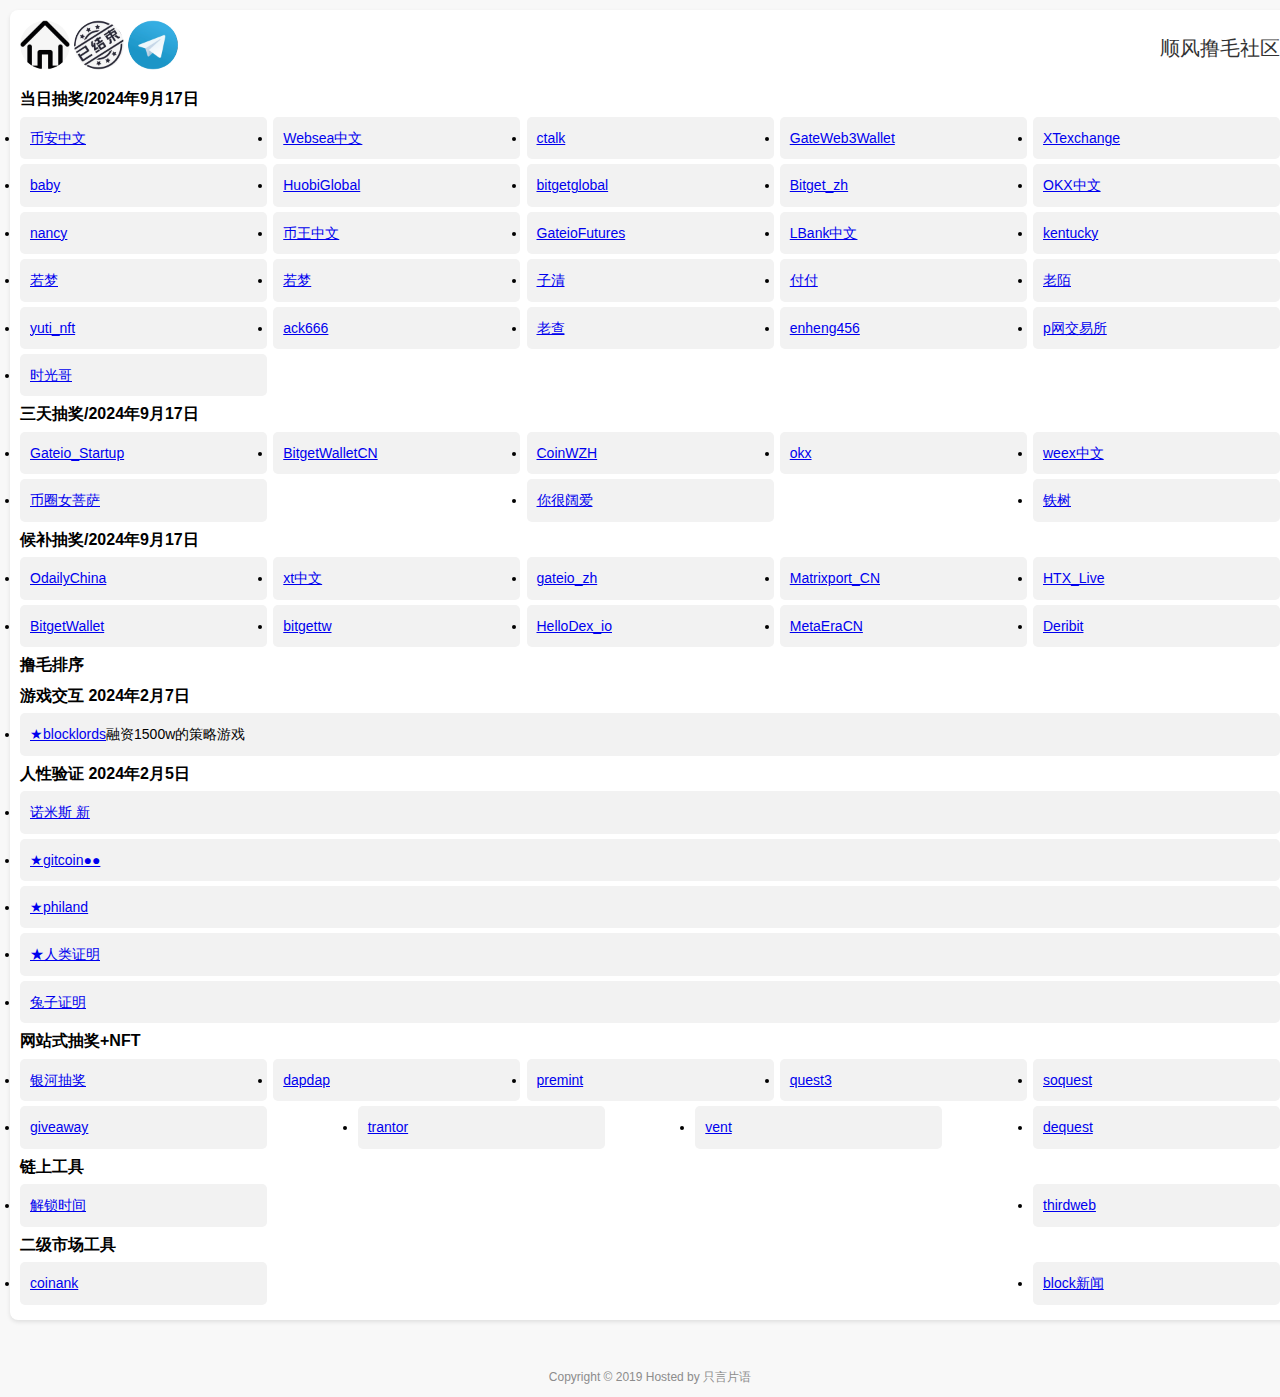
==== index.html @ 0ded3afd "Update index.html" ====
<!DOCTYPE html>
<html lang="en">
<head>
<meta charset="UTF-8">
<title>开源web3导航 - 顺风撸毛社区</title>
<meta name="keywords" content="只言片语导航,不懂就搜,实用网址,主页导航,简单网址导航">
<meta name="description" content="只言片语，可寻万物！">
<link rel="shortcut icon" href="static/img/favicon.ico">
<link href="static/css/style.css" rel="stylesheet">
<!-- 百度统计代码 -->
<script async src="https://hm.baidu.com/hm.js?786a6208323fbecfb41d71bfda8daca6"></script>
</head>
<body>

<div class="inner-center main">
  <div class="content-inside">
    <!-- slogan start -->
    <div class="logo-box">
      <div class="logo-left">
        <p><a href="https://lu.haqxs.com/" target="_blank"><img src="./static/css/img/new.png" alt="" ></a>
        <a href="https://lu.haqxs.com/over.html" target="_blank"><img src="./static/css/img/new1.png" alt="" ></a>
         <a href="https://t.me/mayajsb" target="_blank"><img src="./static/css/img/new2.png" alt="" ></a></p>
      </div>
      <div class="logo-right">
        <span>顺风撸毛社区</span>
      </div>
    </div>
    <!-- slogan end -->

    <!-- 导航地址 start -->
    <div class="nav-content">

         <div class="jj-list">
        <div class="jj-list-tit">当日抽奖/2024年9月17日</div>
        <ul class="jj-list-con">
          <li><a href="https://x.com/binancezh"  target="_blank">币安中文</a></li>
          <li><a href="https://x.com/Websea_CN"  target="_blank">Websea中文</a></li>
          <li><a href="https://x.com/talk99"  target="_blank">ctalk</a></li>
          <li><a href="https://x.com/GateWeb3Wallet"  target="_blank">GateWeb3Wallet</a></li>  
          <li><a href="https://x.com/XTexchange"  target="_blank">XTexchange</a></li>        
          <li><a href="https://x.com/liuxiaoling933"  target="_blank">baby</a></li>     
          <li><a href="https://x.com/HuobiGlobal"  target="_blank">HuobiGlobal</a></li>   
          <li><a href="https://x.com/bitgetglobal"  target="_blank">bitgetglobal</a></li>          
          <li><a href="https://x.com/Bitget_zh"  target="_blank">Bitget_zh</a></li>
          <li><a href="https://x.com/okxchinese"  target="_blank">OKX中文</a></li>
          <li><a href="https://x.com/nancy_c813"  target="_blank">nancy</a></li>
          <li><a href="https://x.com/BiKing_CN"  target="_blank">币王中文</a></li>
          <li><a href="https://x.com/GateioFutures"  target="_blank">GateioFutures</a></li>
          <li><a href="https://x.com/LBankchinese"  target="_blank">LBank中文</a></li>
          <li><a href="https://x.com/kentucky_13aron"  target="_blank">kentucky</a></li>
          <li><a href="https://x.com/guilang8"  target="_blank">若梦</a></li>
          <li><a href="https://x.com/gn_zebraleyuan"  target="_blank">若梦</a></li>
          <li><a href="https://x.com/qklxsqf"  target="_blank">子清</a></li>
          <li><a href="https://x.com/freeze9898"  target="_blank">付付</a></li>
          <li><a href="https://x.com/Blockchainrese6"  target="_blank">老陌</a></li>
          <li><a href="https://x.com/yuti_nft"  target="_blank">yuti_nft</a></li>
          <li><a href="https://x.com/ack666"  target="_blank">ack666</a></li>
          <li><a href="https://x.com/charles48011843"  target="_blank">老查</a></li>
          <li><a href="https://x.com/enheng456"  target="_blank">enheng456</a></li>
          <li><a href="https://x.com/pionex_zh"  target="_blank">p网交易所</a></li>
          <li><a href="https://x.com/ShiGuangYuYanJi"  target="_blank">时光哥</a></li>
          
          

        </ul>
      </div>
      
        <div class="jj-list">
        <div class="jj-list-tit">三天抽奖/2024年9月17日</div>
        <ul class="jj-list-con">
    <li><a href="https://x.com/Gateio_Startup"  target="_blank">Gateio_Startup</a></li>       
    <li><a href="https://x.com/BitgetWalletCN"  target="_blank">BitgetWalletCN</a></li>
    <li><a href="https://x.com/CoinWZH"  target="_blank">CoinWZH</a></li>  
    <li><a href="https://x.com/okx"  target="_blank">okx</a></li>  
    <li><a href="https://x.com/weexglobal_ch"  target="_blank">weex中文</a></li>
          <li><a href="https://x.com/xincctnnq"  target="_blank">币圈女菩萨</a></li>
          <li><a href="https://x.com/nihenkuoai"  target="_blank">你很阔爱</a></li>
          <li><a href="https://x.com/Yi_chen789"  target="_blank">铁树</a></li>
        </ul>

          </div>
        
    
      <div class="jj-list">
        <div class="jj-list-tit">候补抽奖/2024年9月17日</div>
        <ul class="jj-list-con">
 <li><a href="https://x.com/OdailyChina"  target="_blank">OdailyChina</a></li>
 <li><a href="https://x.com/XTExchangecn"  target="_blank">xt中文</a></li>  
 <li><a href="https://x.com/gateio_zh"  target="_blank">gateio_zh</a></li>        
 <li><a href="https://x.com/Matrixport_CN"  target="_blank">Matrixport_CN</a></li>        
 <li><a href="https://x.com/HTX_Live"  target="_blank">HTX_Live</a></li>         
 <li><a href="https://x.com/BitgetWallet"  target="_blank">BitgetWallet</a></li>
 <li><a href="https://x.com/bitgettw"  target="_blank">bitgettw</a></li>
 <li><a href="https://x.com/HelloDex_io"  target="_blank">HelloDex_io</a></li>
 <li><a href="https://x.com/MetaEraCN"  target="_blank">MetaEraCN</a></li>
  <li><a href="https://x.com/DeribitCN/status/1833534916103180587"  target="_blank">Deribit</a></li>
          
        </ul>
        
      </div>

        <div class="jj-list" display:inline>
        <div class="jj-list-tit">撸毛排序</div>
        <ul class="jj-list1-con">
         


                  

          
      
        </ul>
        
      </div>

        

      



      <div class="jj-list">
        <div class="jj-list-tit">游戏交互 2024年2月7日</div>
        <ul class="jj-list1-con">

           <li><a href="https://twitter.com/blocklords"  target="_blank">★blocklords</a>融资1500w的策略游戏</li>
          
        </ul>
      </div>
      

      
      <div class="jj-list">
        <div class="jj-list-tit">人性验证 2024年2月5日</div>
        <ul class="jj-list1-con">
          
          <li><a href="https://x.com/0xNomis/status/1719148239554048313?s=20" target="_blank">诺米斯 新</a></li>
          <li><a href="https://passport.gitcoin.co/"  target="_blank">★gitcoin●●</a></li>
          <li><a href="https://quest.philand.xyz/"  target="_blank">★philand</a></li>
          <li><a href="https://www.idena.io/zh"  target="_blank">★人类证明</a></li>
          <li><a href="https://x.com/KaratDAO/status/1674581586829021184?s=20" target="_blank">兔子证明</a></li>
        </ul>
      </div>





      <div class="jj-list">
        <div class="jj-list-tit">网站式抽奖+NFT</div>
        <ul class="jj-list-con">
          <li><a href="https://galxe.com/"  target="_blank">银河抽奖</a></li>
          <li><a href="https://dapdap.io/"  target="_blank">dapdap</a></li>
          <li><a href="https://www.premint.xyz/"  target="_blank">premint</a></li>
          <li><a href="https://app.questn.com/"  target="_blank">quest3</a></li>
          <li><a href="https://soquest.xyz/"  target="_blank">soquest</a></li>
          <li><a href="https://giveaway.com/"  target="_blank">giveaway</a></li>
          <li><a href="https://trantor.xyz/"  target="_blank">trantor</a></li>
          <li><a href="https://launchpad.vent.finance/dashboard"  target="_blank">vent</a></li>  
          <li><a href="https://beta.dequest.io/"  target="_blank">dequest</a></li>
        </ul>
      </div>
      
      <div class="jj-list">
        <div class="jj-list-tit">链上工具</div>
        <ul class="jj-list-con">
          <li><a href="https://token.unlocks.app/"  target="_blank">解锁时间</a></li>
          <li><a href="https://thirdweb.com/"  target="_blank">thirdweb</a></li>


        
        </ul>
      </div>


      
      <div class="jj-list">
        <div class="jj-list-tit">二级市场工具</div>
        <ul class="jj-list-con">
          
          <li><a href="https://coinank.com/"  target="_blank">coinank</a></li>
          <li><a href="https://x.com/TheBlock__/status/1729507886189941204?s=20" target="_blank">block新闻</a></li>
        
        
        </ul>
      </div>
    </div>


    
      <!-- Your navigation content here -->
    </div>
    <!-- 导航地址 end -->
  </div>
</div>

<footer class="inner-center footer">
  <ul>
    <p style="margin-top:8px;"><a style="color:#8C8C8C;" target="_blank">Copyright © 2019 Hosted by 只言片语</a></p>
  </ul>
</footer>

<script src="./static/js/jquery.min.js" defer></script>
<script src="./static/js/keyword.js" defer></script>

</body>
</html>
---- static/css/style.css ----
/* Reset CSS */
body, h1, h2, h3, h4, h5, h6, p, ul, li {
  margin: 0;
  padding: 0;
}

/* Global Styles */
body {
  font-family: Arial, sans-serif;
  line-height: 1.6;
  background-color: #f8f8f8;
  font-size: 14px; /* Adjusted font size for mobile */
}

.inner-center {
  width: 100%; /* Adjusted width for mobile */
  padding: 10px;
}

.content-inside {
  background-color: #fff;
  padding: 10px;
  border-radius: 8px;
  box-shadow: 0 2px 4px rgba(0, 0, 0, 0.1);
}

.logo-box {
  display: flex;
  align-items: center;
  justify-content: space-between;
  margin-bottom: 10px; /* Adjusted margin */
}

.logo-left img {
  border-radius: 50%;
  max-width: 50px; /* Adjusted max-width for mobile */
}

.logo-right span {
  font-size: 20px; /* Adjusted font size for mobile */
  color: #333;
}

.nav-content {
  margin-top: 10px; /* Adjusted margin */
}

.jj-list-tit {
  font-size: 16px; /* Adjusted font size for mobile */
  font-weight: bold;
  margin-bottom: 5px; /* Adjusted margin */
}

.jj-list1-con li, .jj-list-con li {
  margin-bottom: 5px; /* Adjusted margin */
  padding: 10px; /* Adjusted padding */
  background-color: #f2f2f2;
  border-radius: 5px;
  box-sizing: border-box; /* Ensure padding is included in width calculation */
}

/* Style for displaying jj-list-con items side by side */
.jj-list-con {
  display: flex;
  flex-wrap: wrap;
  justify-content: space-between;
}

.jj-list-con li {
  flex-basis: calc(20% - 5px); /* Adjusted width for mobile */
  margin-bottom: 5px; /* Adjusted margin */
}

.footer {
  margin-top: 20px;
  text-align: center;
  color: #8C8C8C;
  font-size: 12px; /* Adjusted font size for mobile */
}

.footer a {
  color: #8C8C8C;
  text-decoration: none;
}
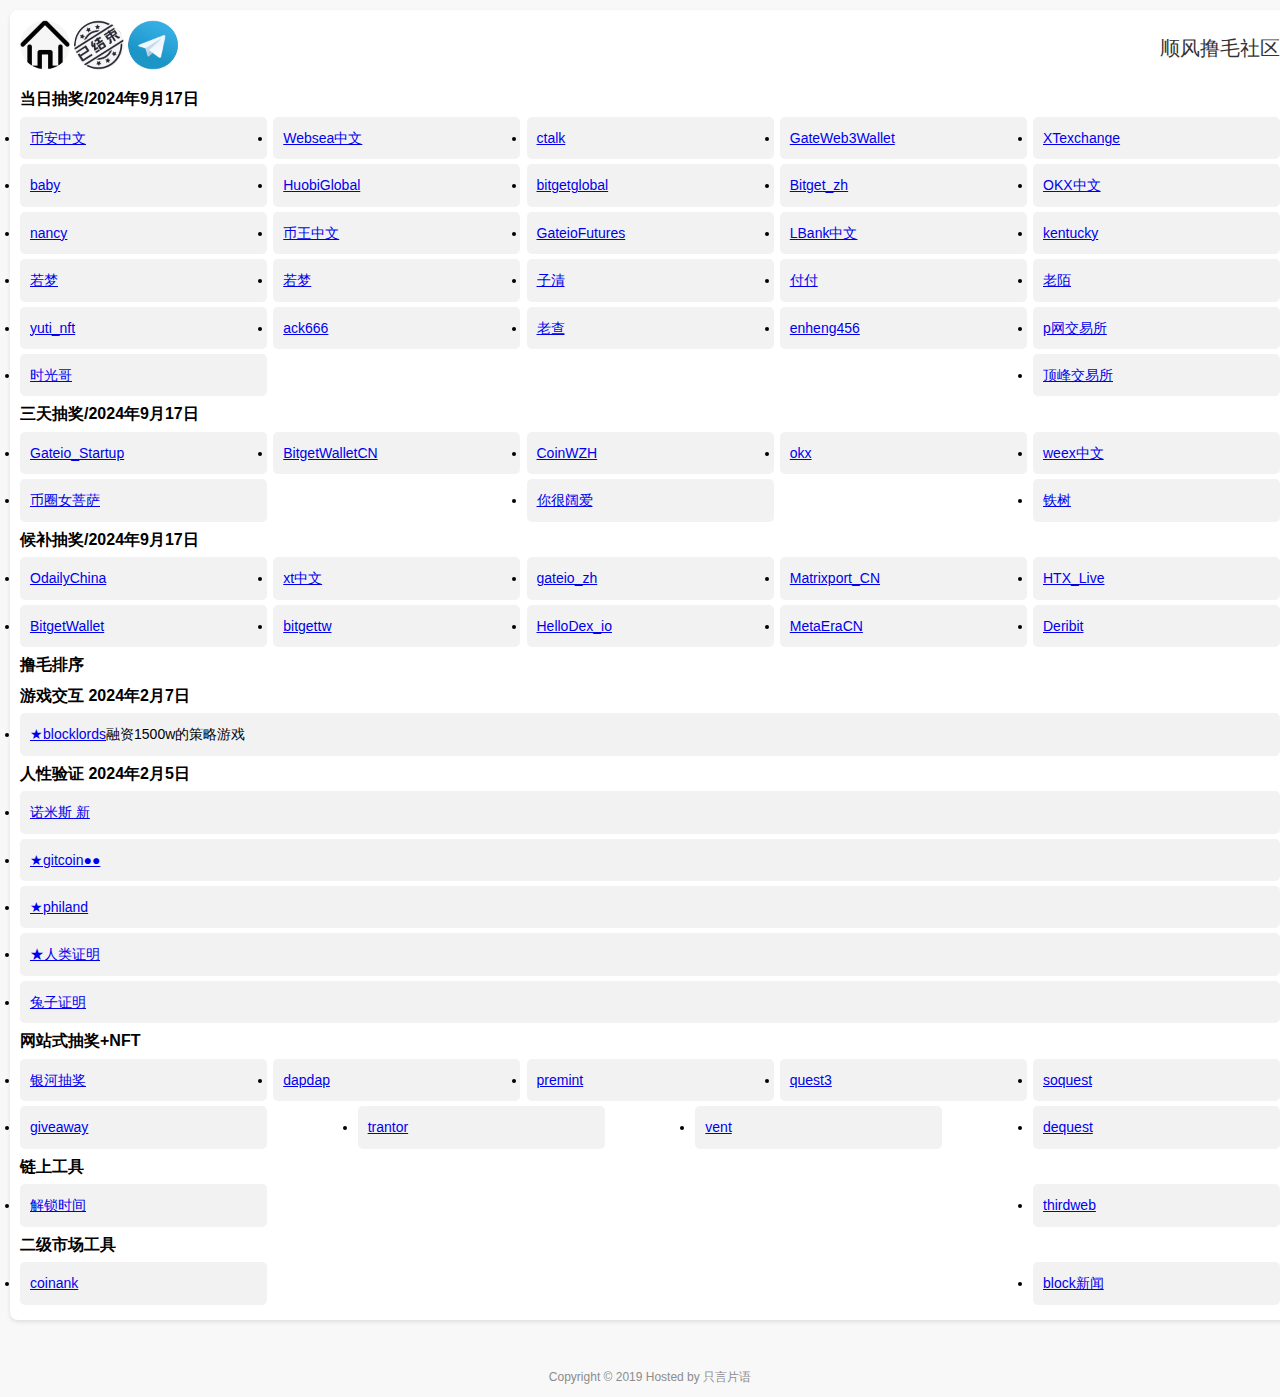
==== commit fe4cae30: "Update index.html" ====
--- a/index.html
+++ b/index.html
@@ -59,7 +59,7 @@
           <li><a href="https://x.com/enheng456"  target="_blank">enheng456</a></li>
           <li><a href="https://x.com/pionex_zh"  target="_blank">p网交易所</a></li>
           <li><a href="https://x.com/ShiGuangYuYanJi"  target="_blank">时光哥</a></li>
-          
+          <li><a href="https://x.com/AscendEX_zh"  target="_blank">顶峰交易所</a></li>
           
 
         </ul>
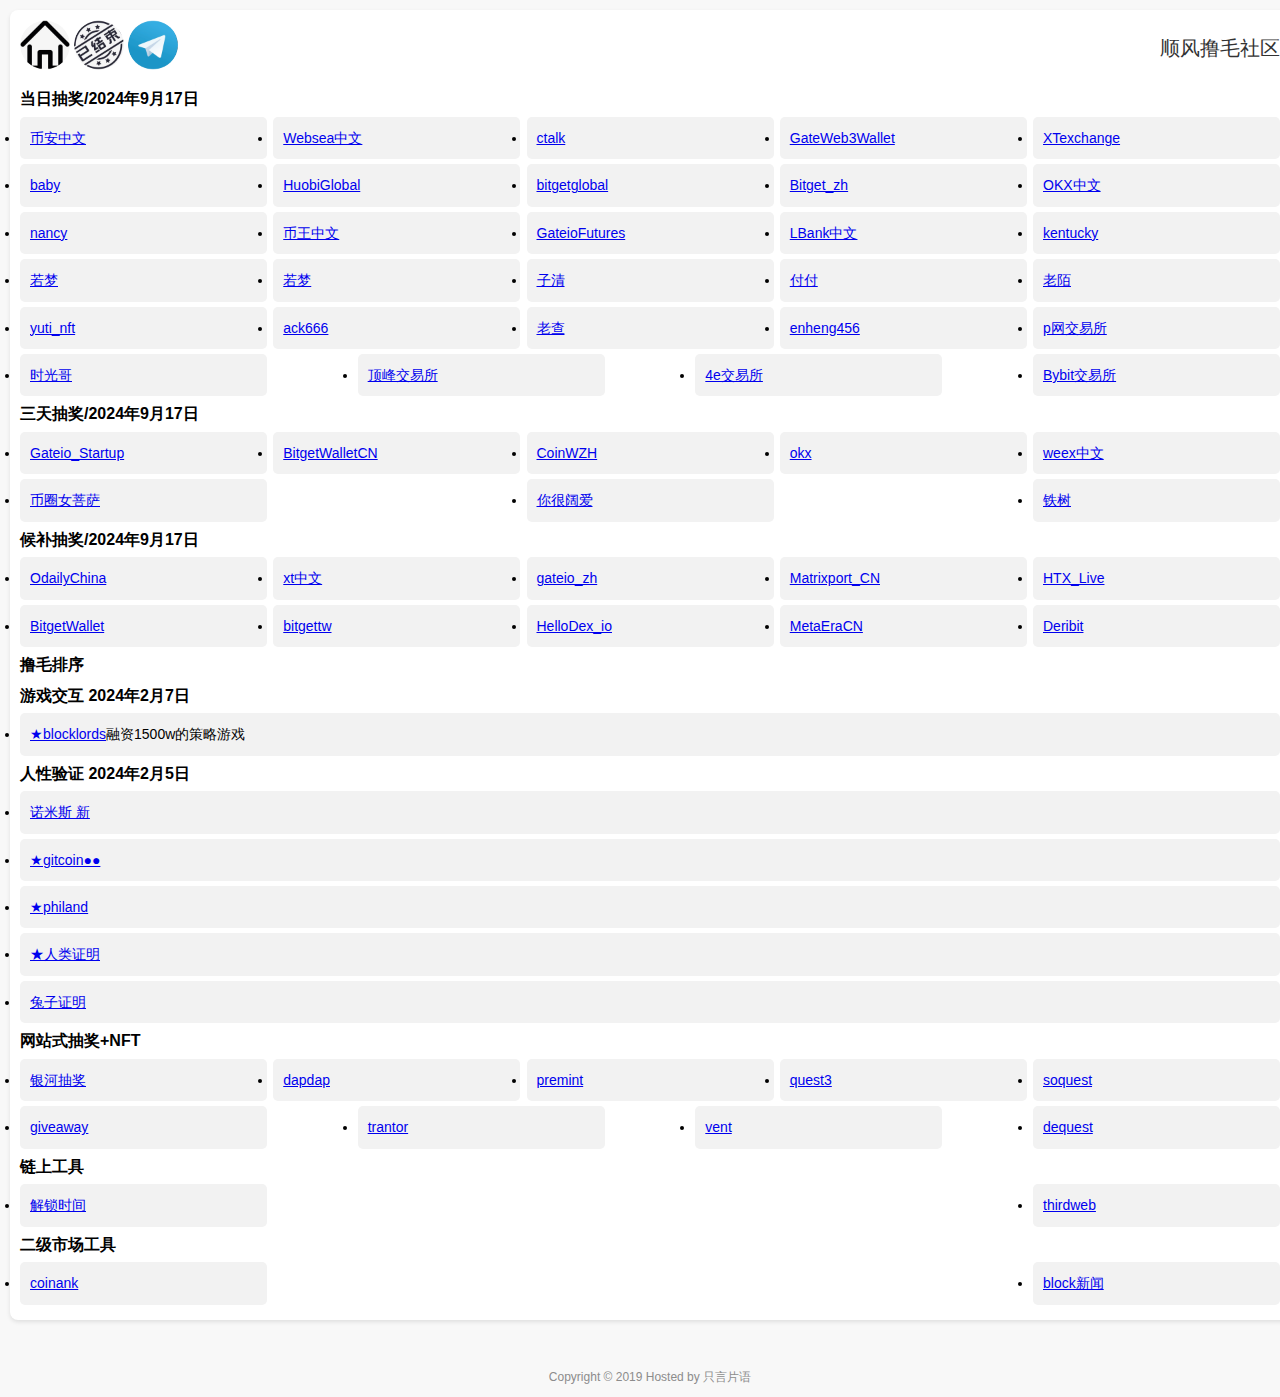
==== commit 72ae711c: "Update index.html" ====
--- a/index.html
+++ b/index.html
@@ -60,6 +60,8 @@
           <li><a href="https://x.com/pionex_zh"  target="_blank">p网交易所</a></li>
           <li><a href="https://x.com/ShiGuangYuYanJi"  target="_blank">时光哥</a></li>
           <li><a href="https://x.com/AscendEX_zh"  target="_blank">顶峰交易所</a></li>
+          <li><a href="https://x.com/CozyInCrypto"  target="_blank">4e交易所</a></li>
+          <li><a href="https://x.com/Bybit_ZH"  target="_blank">Bybit交易所</a></li>
           
 
         </ul>
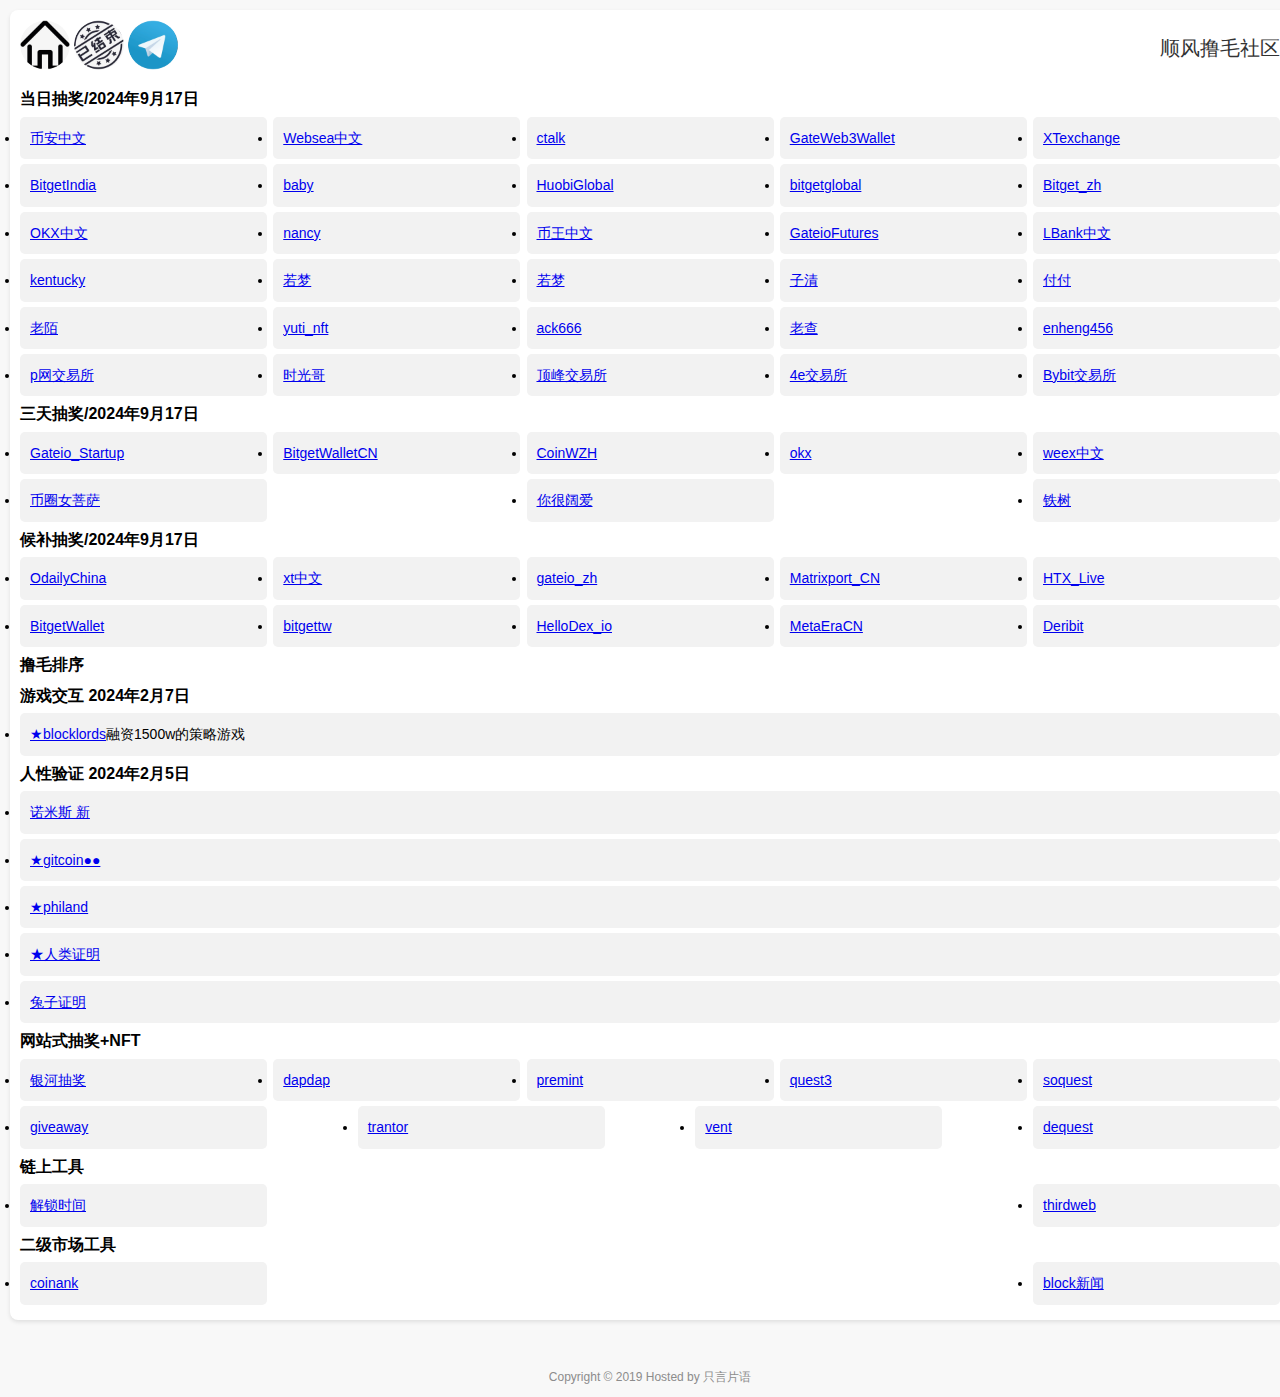
==== commit 776e6726: "Update index.html" ====
--- a/index.html
+++ b/index.html
@@ -37,7 +37,8 @@
           <li><a href="https://x.com/Websea_CN"  target="_blank">Websea中文</a></li>
           <li><a href="https://x.com/talk99"  target="_blank">ctalk</a></li>
           <li><a href="https://x.com/GateWeb3Wallet"  target="_blank">GateWeb3Wallet</a></li>  
-          <li><a href="https://x.com/XTexchange"  target="_blank">XTexchange</a></li>        
+          <li><a href="https://x.com/XTexchange"  target="_blank">XTexchange</a></li>    
+          <li><a href="https://x.com/BitgetIndia"  target="_blank">BitgetIndia</a></li>    
           <li><a href="https://x.com/liuxiaoling933"  target="_blank">baby</a></li>     
           <li><a href="https://x.com/HuobiGlobal"  target="_blank">HuobiGlobal</a></li>   
           <li><a href="https://x.com/bitgetglobal"  target="_blank">bitgetglobal</a></li>          
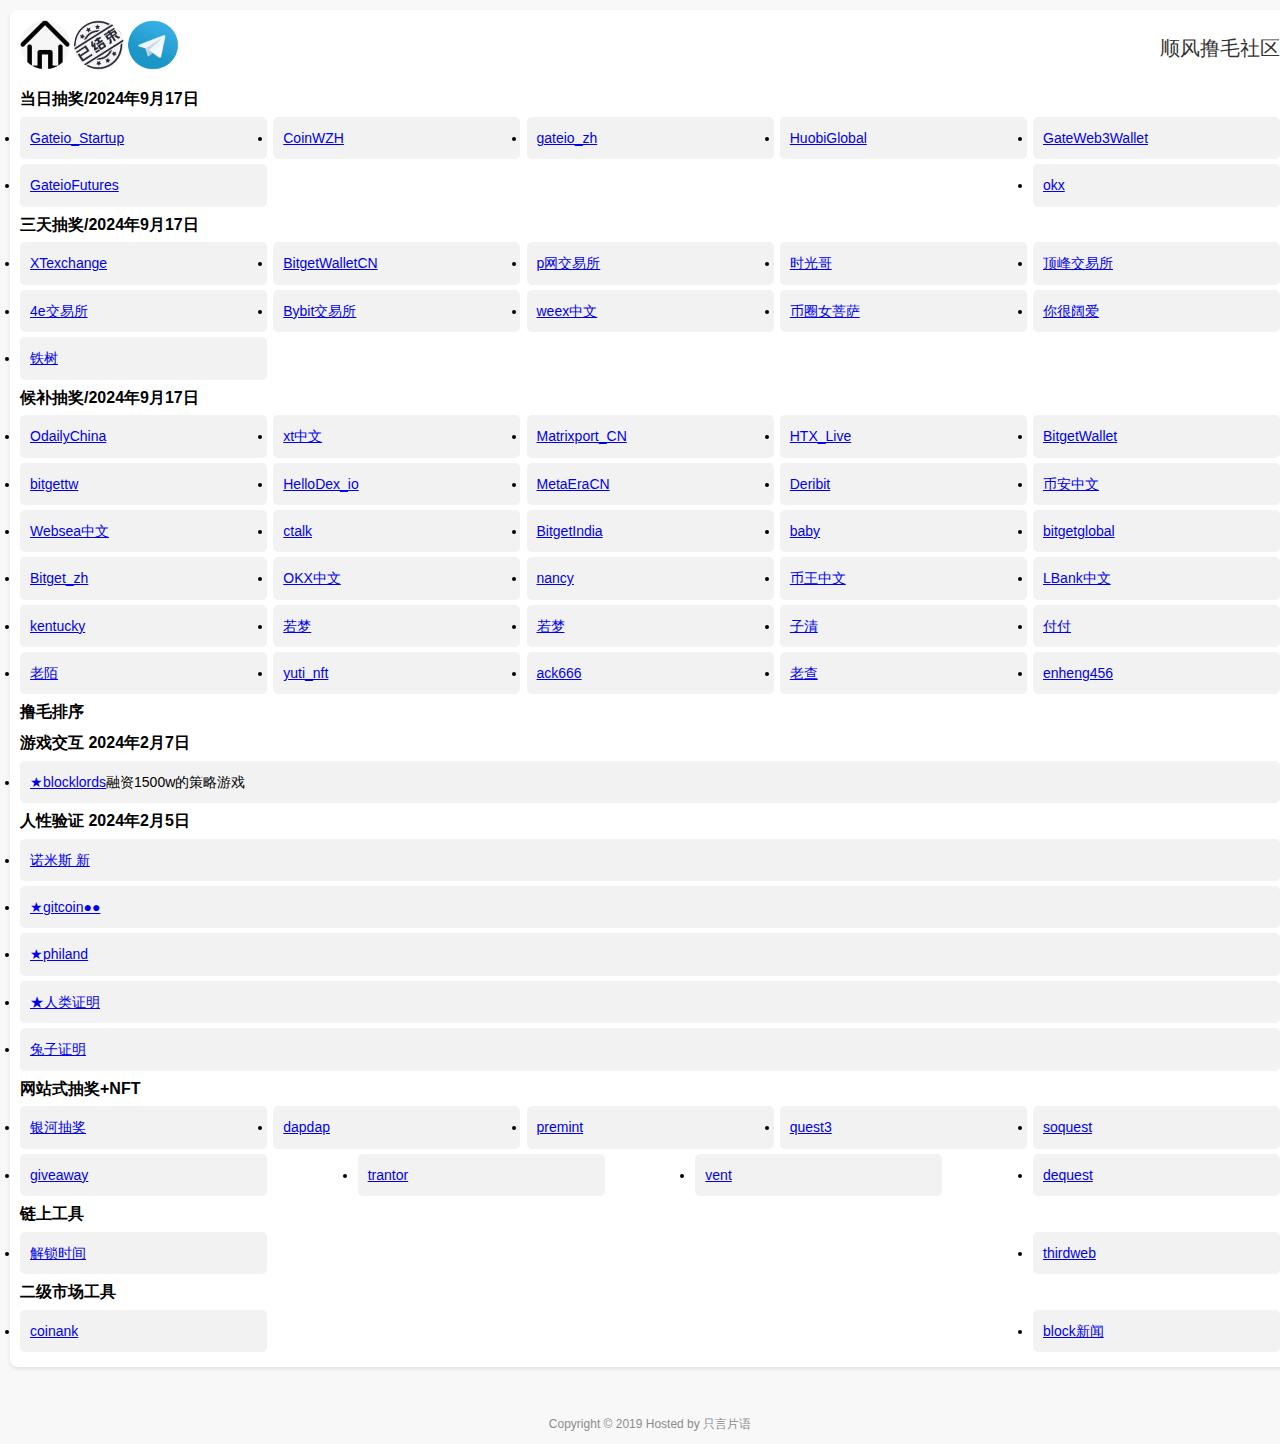
==== commit 6d8b72bf: "Update index.html" ====
--- a/index.html
+++ b/index.html
@@ -33,20 +33,64 @@
          <div class="jj-list">
         <div class="jj-list-tit">当日抽奖/2024年9月17日</div>
         <ul class="jj-list-con">
+          <li><a href="https://x.com/Gateio_Startup"  target="_blank">Gateio_Startup</a></li>  
+          <li><a href="https://x.com/CoinWZH"  target="_blank">CoinWZH</a></li>  
+         <li><a href="https://x.com/gateio_zh"  target="_blank">gateio_zh</a></li>   
+<li><a href="https://x.com/HuobiGlobal"  target="_blank">HuobiGlobal</a></li> 
+         <li><a href="https://x.com/GateWeb3Wallet"  target="_blank">GateWeb3Wallet</a></li>
+          <li><a href="https://x.com/GateioFutures"  target="_blank">GateioFutures</a></li>
+           <li><a href="https://x.com/okx"  target="_blank">okx</a></li>  
+        </ul>
+      </div>
+      
+        <div class="jj-list">
+        <div class="jj-list-tit">三天抽奖/2024年9月17日</div>
+        <ul class="jj-list-con">
+         <li><a href="https://x.com/XTexchange"  target="_blank">XTexchange</a></li>  
+          
+    <li><a href="https://x.com/BitgetWalletCN"  target="_blank">BitgetWalletCN</a></li>
+    
+             <li><a href="https://x.com/pionex_zh"  target="_blank">p网交易所</a></li>
+          <li><a href="https://x.com/ShiGuangYuYanJi"  target="_blank">时光哥</a></li>
+          <li><a href="https://x.com/AscendEX_zh"  target="_blank">顶峰交易所</a></li>
+          <li><a href="https://x.com/CozyInCrypto"  target="_blank">4e交易所</a></li>
+           <li><a href="https://x.com/Bybit_ZH"  target="_blank">Bybit交易所</a></li>
+    <li><a href="https://x.com/weexglobal_ch"  target="_blank">weex中文</a></li>
+          <li><a href="https://x.com/xincctnnq"  target="_blank">币圈女菩萨</a></li>
+          <li><a href="https://x.com/nihenkuoai"  target="_blank">你很阔爱</a></li>
+          <li><a href="https://x.com/Yi_chen789"  target="_blank">铁树</a></li>
+        </ul>
+
+          </div>
+        
+    
+      <div class="jj-list">
+        <div class="jj-list-tit">候补抽奖/2024年9月17日</div>
+        <ul class="jj-list-con">
+ <li><a href="https://x.com/OdailyChina"  target="_blank">OdailyChina</a></li>
+ <li><a href="https://x.com/XTExchangecn"  target="_blank">xt中文</a></li>  
+       
+ <li><a href="https://x.com/Matrixport_CN"  target="_blank">Matrixport_CN</a></li>        
+ <li><a href="https://x.com/HTX_Live"  target="_blank">HTX_Live</a></li>         
+ <li><a href="https://x.com/BitgetWallet"  target="_blank">BitgetWallet</a></li>
+ <li><a href="https://x.com/bitgettw"  target="_blank">bitgettw</a></li>
+ <li><a href="https://x.com/HelloDex_io"  target="_blank">HelloDex_io</a></li>
+ <li><a href="https://x.com/MetaEraCN"  target="_blank">MetaEraCN</a></li>
+  <li><a href="https://x.com/DeribitCN/status/1833534916103180587"  target="_blank">Deribit</a></li>
           <li><a href="https://x.com/binancezh"  target="_blank">币安中文</a></li>
           <li><a href="https://x.com/Websea_CN"  target="_blank">Websea中文</a></li>
           <li><a href="https://x.com/talk99"  target="_blank">ctalk</a></li>
-          <li><a href="https://x.com/GateWeb3Wallet"  target="_blank">GateWeb3Wallet</a></li>  
-          <li><a href="https://x.com/XTexchange"  target="_blank">XTexchange</a></li>    
+           
+            
           <li><a href="https://x.com/BitgetIndia"  target="_blank">BitgetIndia</a></li>    
           <li><a href="https://x.com/liuxiaoling933"  target="_blank">baby</a></li>     
-          <li><a href="https://x.com/HuobiGlobal"  target="_blank">HuobiGlobal</a></li>   
+            
           <li><a href="https://x.com/bitgetglobal"  target="_blank">bitgetglobal</a></li>          
           <li><a href="https://x.com/Bitget_zh"  target="_blank">Bitget_zh</a></li>
           <li><a href="https://x.com/okxchinese"  target="_blank">OKX中文</a></li>
           <li><a href="https://x.com/nancy_c813"  target="_blank">nancy</a></li>
           <li><a href="https://x.com/BiKing_CN"  target="_blank">币王中文</a></li>
-          <li><a href="https://x.com/GateioFutures"  target="_blank">GateioFutures</a></li>
+          
           <li><a href="https://x.com/LBankchinese"  target="_blank">LBank中文</a></li>
           <li><a href="https://x.com/kentucky_13aron"  target="_blank">kentucky</a></li>
           <li><a href="https://x.com/guilang8"  target="_blank">若梦</a></li>
@@ -58,45 +102,8 @@
           <li><a href="https://x.com/ack666"  target="_blank">ack666</a></li>
           <li><a href="https://x.com/charles48011843"  target="_blank">老查</a></li>
           <li><a href="https://x.com/enheng456"  target="_blank">enheng456</a></li>
-          <li><a href="https://x.com/pionex_zh"  target="_blank">p网交易所</a></li>
-          <li><a href="https://x.com/ShiGuangYuYanJi"  target="_blank">时光哥</a></li>
-          <li><a href="https://x.com/AscendEX_zh"  target="_blank">顶峰交易所</a></li>
-          <li><a href="https://x.com/CozyInCrypto"  target="_blank">4e交易所</a></li>
-          <li><a href="https://x.com/Bybit_ZH"  target="_blank">Bybit交易所</a></li>
-          
-
-        </ul>
-      </div>
-      
-        <div class="jj-list">
-        <div class="jj-list-tit">三天抽奖/2024年9月17日</div>
-        <ul class="jj-list-con">
-    <li><a href="https://x.com/Gateio_Startup"  target="_blank">Gateio_Startup</a></li>       
-    <li><a href="https://x.com/BitgetWalletCN"  target="_blank">BitgetWalletCN</a></li>
-    <li><a href="https://x.com/CoinWZH"  target="_blank">CoinWZH</a></li>  
-    <li><a href="https://x.com/okx"  target="_blank">okx</a></li>  
-    <li><a href="https://x.com/weexglobal_ch"  target="_blank">weex中文</a></li>
-          <li><a href="https://x.com/xincctnnq"  target="_blank">币圈女菩萨</a></li>
-          <li><a href="https://x.com/nihenkuoai"  target="_blank">你很阔爱</a></li>
-          <li><a href="https://x.com/Yi_chen789"  target="_blank">铁树</a></li>
-        </ul>
-
-          </div>
-        
-    
-      <div class="jj-list">
-        <div class="jj-list-tit">候补抽奖/2024年9月17日</div>
-        <ul class="jj-list-con">
- <li><a href="https://x.com/OdailyChina"  target="_blank">OdailyChina</a></li>
- <li><a href="https://x.com/XTExchangecn"  target="_blank">xt中文</a></li>  
- <li><a href="https://x.com/gateio_zh"  target="_blank">gateio_zh</a></li>        
- <li><a href="https://x.com/Matrixport_CN"  target="_blank">Matrixport_CN</a></li>        
- <li><a href="https://x.com/HTX_Live"  target="_blank">HTX_Live</a></li>         
- <li><a href="https://x.com/BitgetWallet"  target="_blank">BitgetWallet</a></li>
- <li><a href="https://x.com/bitgettw"  target="_blank">bitgettw</a></li>
- <li><a href="https://x.com/HelloDex_io"  target="_blank">HelloDex_io</a></li>
- <li><a href="https://x.com/MetaEraCN"  target="_blank">MetaEraCN</a></li>
-  <li><a href="https://x.com/DeribitCN/status/1833534916103180587"  target="_blank">Deribit</a></li>
+
+         
           
         </ul>
         
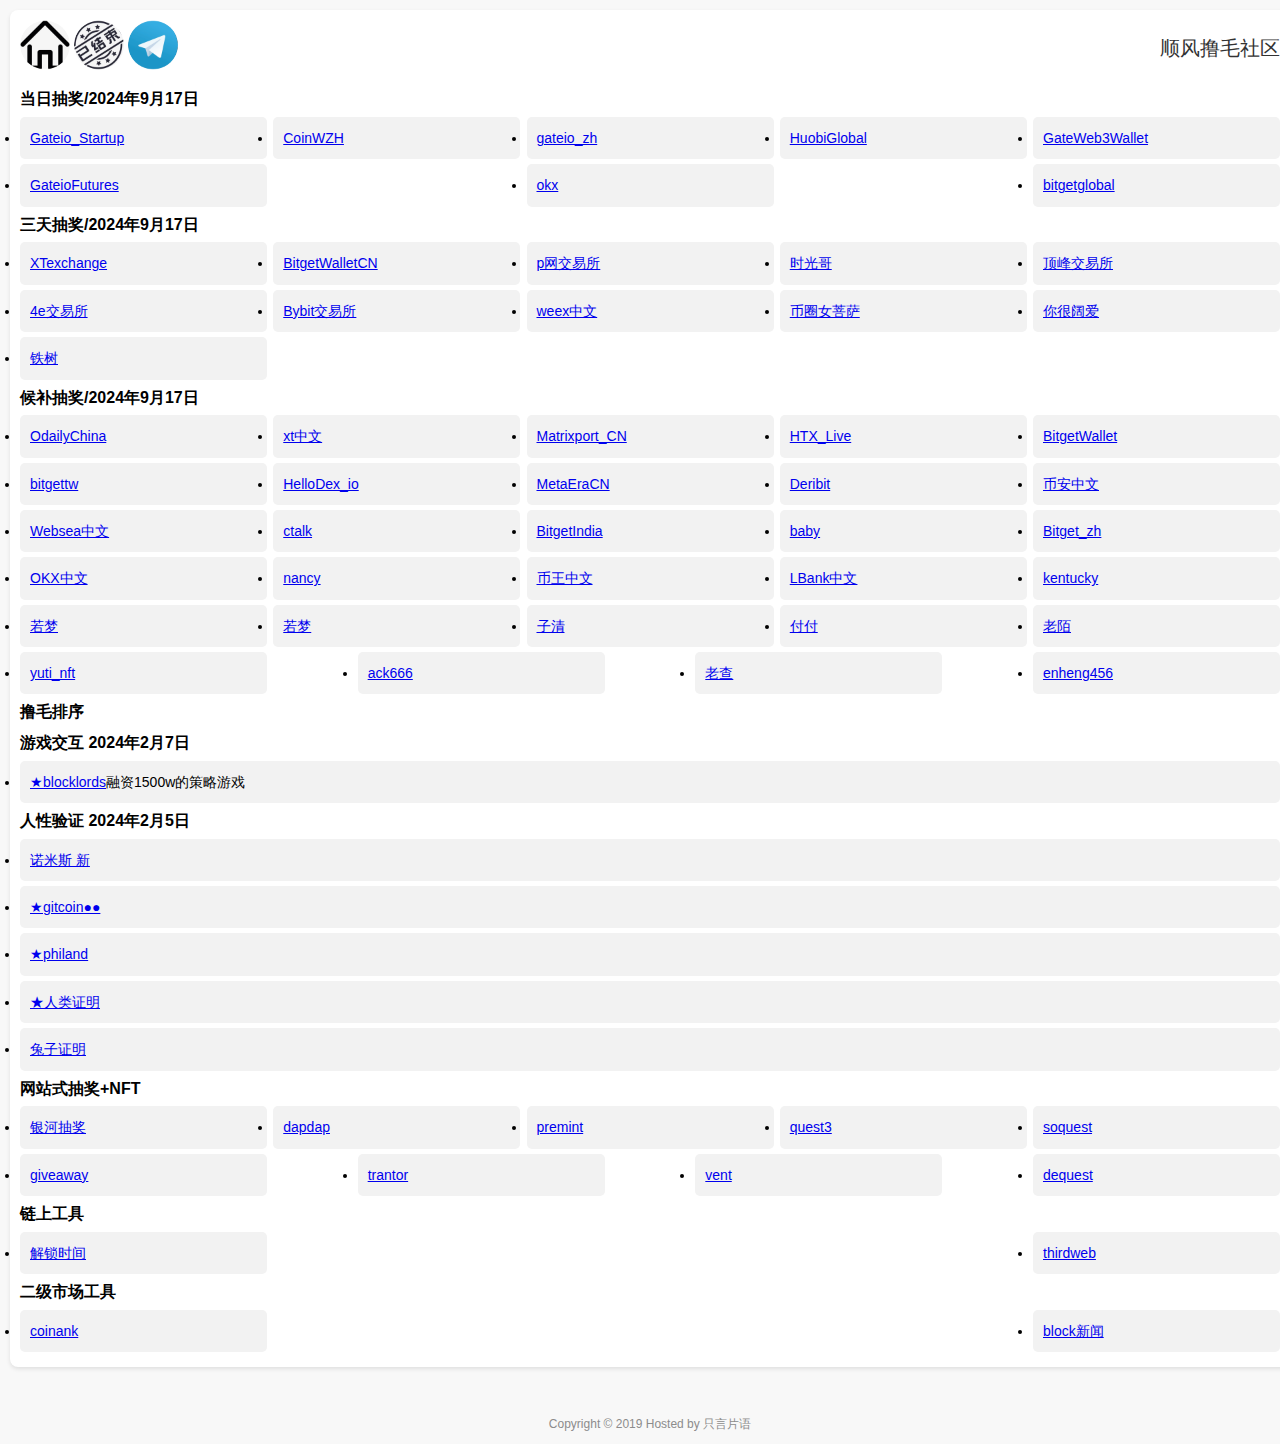
==== commit 6ffc05c9: "Update index.html" ====
--- a/index.html
+++ b/index.html
@@ -39,7 +39,8 @@
 <li><a href="https://x.com/HuobiGlobal"  target="_blank">HuobiGlobal</a></li> 
          <li><a href="https://x.com/GateWeb3Wallet"  target="_blank">GateWeb3Wallet</a></li>
           <li><a href="https://x.com/GateioFutures"  target="_blank">GateioFutures</a></li>
-           <li><a href="https://x.com/okx"  target="_blank">okx</a></li>  
+           <li><a href="https://x.com/okx"  target="_blank">okx</a></li> 
+           <li><a href="https://x.com/bitgetglobal"  target="_blank">bitgetglobal</a></li> 
         </ul>
       </div>
       
@@ -85,7 +86,7 @@
           <li><a href="https://x.com/BitgetIndia"  target="_blank">BitgetIndia</a></li>    
           <li><a href="https://x.com/liuxiaoling933"  target="_blank">baby</a></li>     
             
-          <li><a href="https://x.com/bitgetglobal"  target="_blank">bitgetglobal</a></li>          
+                  
           <li><a href="https://x.com/Bitget_zh"  target="_blank">Bitget_zh</a></li>
           <li><a href="https://x.com/okxchinese"  target="_blank">OKX中文</a></li>
           <li><a href="https://x.com/nancy_c813"  target="_blank">nancy</a></li>
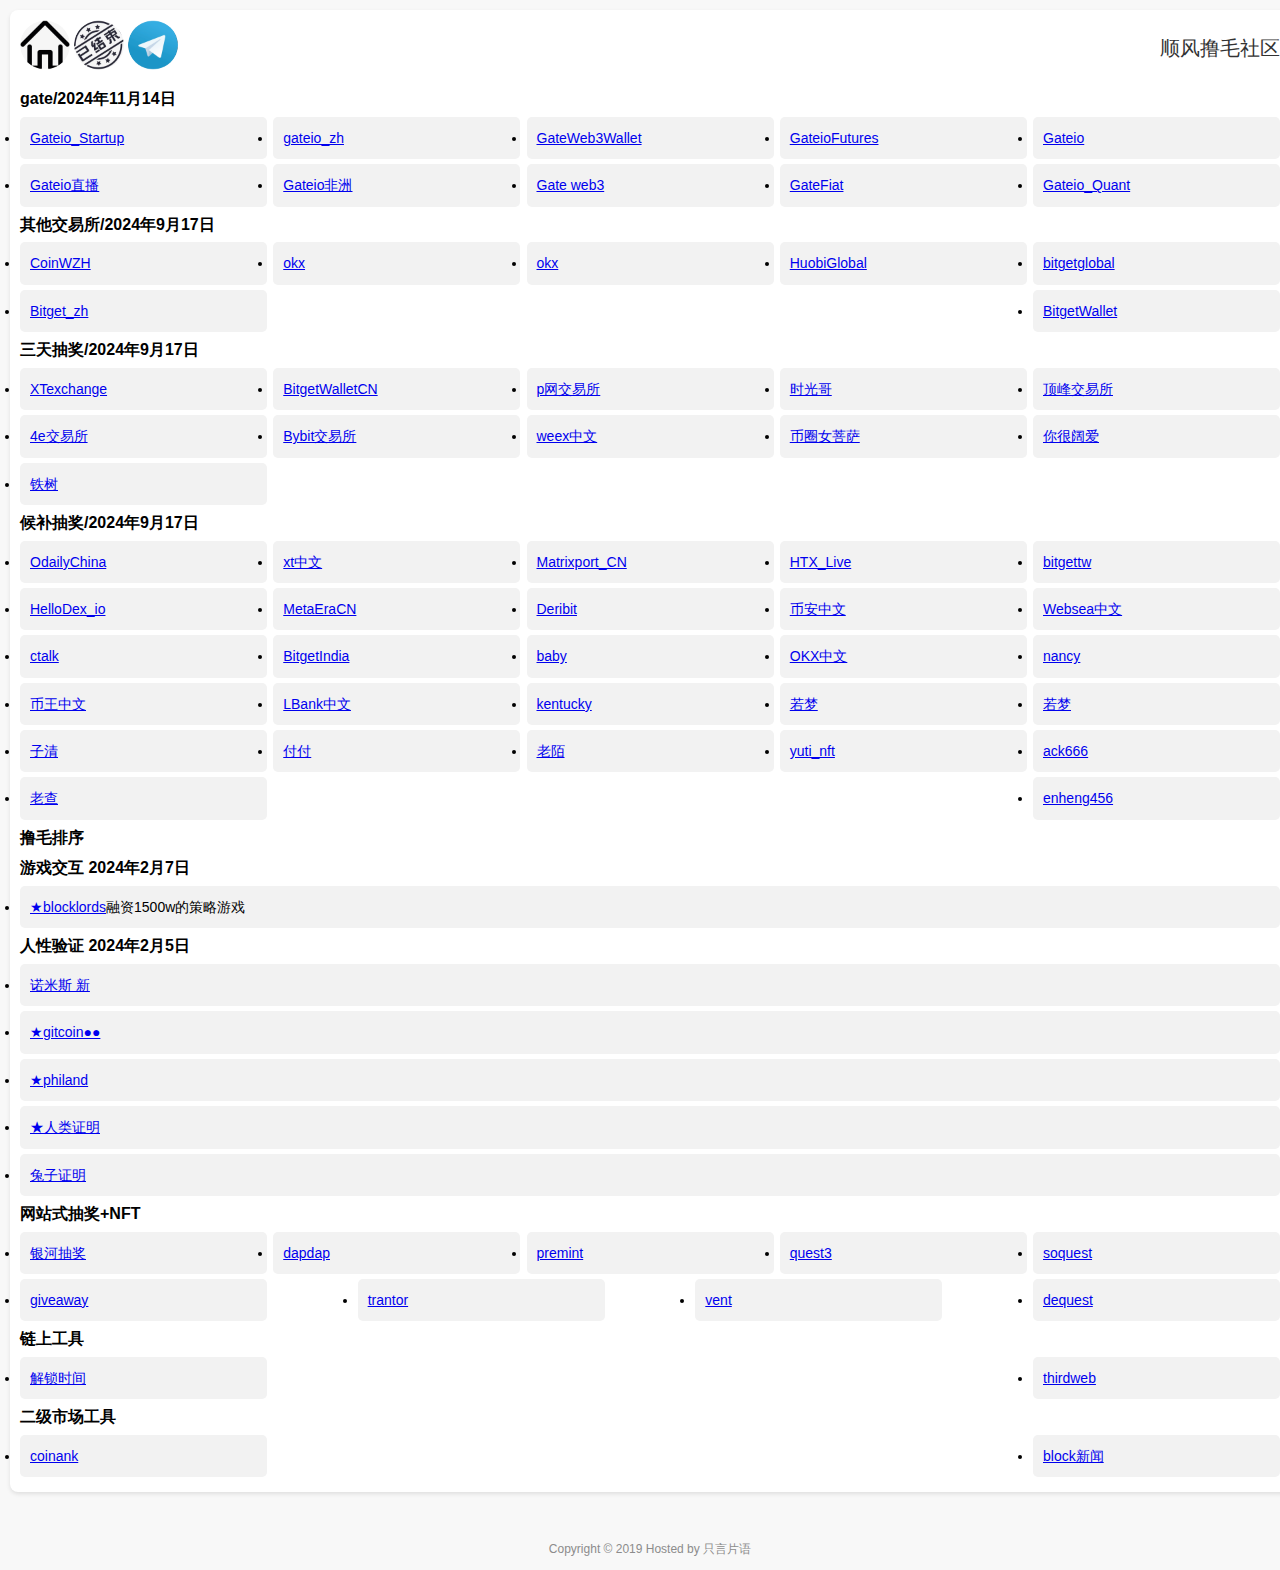
==== commit 9f3582c9: "Update index.html" ====
--- a/index.html
+++ b/index.html
@@ -30,17 +30,37 @@
     <!-- 导航地址 start -->
     <div class="nav-content">
 
+      <div class="jj-list">
+        <div class="jj-list-tit">gate/2024年11月14日</div>
+        <ul class="jj-list-con">
+          <li><a href="https://x.com/Gateio_Startup"  target="_blank">Gateio_Startup</a></li>  
+          <li><a href="https://x.com/gateio_zh"  target="_blank">gateio_zh</a></li>
+          <li><a href="https://x.com/GateWeb3Wallet"  target="_blank">GateWeb3Wallet</a></li>
+          <li><a href="https://x.com/GateioFutures"  target="_blank">GateioFutures</a></li>
+          <li><a href="https://x.com/gate_io"  target="_blank">Gateio</a></li>
+          <li><a href="https://x.com/GateioLive"  target="_blank">Gateio直播</a></li>
+          <li><a href="https://x.com/gateio_african"  target="_blank">Gateio非洲</a></li>
+          <li><a href="https://x.com/gateio_web3"  target="_blank">Gate web3</a></li>
+          <li><a href="https://x.com/GateFiat"  target="_blank">GateFiat</a></li>
+          <li><a href="https://x.com/Gateio_Quant"  target="_blank">Gateio_Quant</a></li>
+          
+          
+        </ul>
+      </div>
+
          <div class="jj-list">
-        <div class="jj-list-tit">当日抽奖/2024年9月17日</div>
-        <ul class="jj-list-con">
-          <li><a href="https://x.com/Gateio_Startup"  target="_blank">Gateio_Startup</a></li>  
+        <div class="jj-list-tit">其他交易所/2024年9月17日</div>
+        <ul class="jj-list-con">
+       
           <li><a href="https://x.com/CoinWZH"  target="_blank">CoinWZH</a></li>  
-         <li><a href="https://x.com/gateio_zh"  target="_blank">gateio_zh</a></li>   
-<li><a href="https://x.com/HuobiGlobal"  target="_blank">HuobiGlobal</a></li> 
-         <li><a href="https://x.com/GateWeb3Wallet"  target="_blank">GateWeb3Wallet</a></li>
-          <li><a href="https://x.com/GateioFutures"  target="_blank">GateioFutures</a></li>
-           <li><a href="https://x.com/okx"  target="_blank">okx</a></li> 
-           <li><a href="https://x.com/bitgetglobal"  target="_blank">bitgetglobal</a></li> 
+          <li><a href="https://x.com/okx"  target="_blank">okx</a></li> 
+          <li><a href="https://x.com/okxchinese"  target="_blank">okx</a></li>
+          
+          <li><a href="https://x.com/HuobiGlobal"  target="_blank">HuobiGlobal</a></li> 
+          
+          <li><a href="https://x.com/bitgetglobal"  target="_blank">bitgetglobal</a></li> 
+           <li><a href="https://x.com/Bitget_zh"  target="_blank">Bitget_zh</a></li>
+          <li><a href="https://x.com/BitgetWallet"  target="_blank">BitgetWallet</a></li>
         </ul>
       </div>
       
@@ -73,7 +93,7 @@
        
  <li><a href="https://x.com/Matrixport_CN"  target="_blank">Matrixport_CN</a></li>        
  <li><a href="https://x.com/HTX_Live"  target="_blank">HTX_Live</a></li>         
- <li><a href="https://x.com/BitgetWallet"  target="_blank">BitgetWallet</a></li>
+ 
  <li><a href="https://x.com/bitgettw"  target="_blank">bitgettw</a></li>
  <li><a href="https://x.com/HelloDex_io"  target="_blank">HelloDex_io</a></li>
  <li><a href="https://x.com/MetaEraCN"  target="_blank">MetaEraCN</a></li>
@@ -87,7 +107,7 @@
           <li><a href="https://x.com/liuxiaoling933"  target="_blank">baby</a></li>     
             
                   
-          <li><a href="https://x.com/Bitget_zh"  target="_blank">Bitget_zh</a></li>
+      
           <li><a href="https://x.com/okxchinese"  target="_blank">OKX中文</a></li>
           <li><a href="https://x.com/nancy_c813"  target="_blank">nancy</a></li>
           <li><a href="https://x.com/BiKing_CN"  target="_blank">币王中文</a></li>
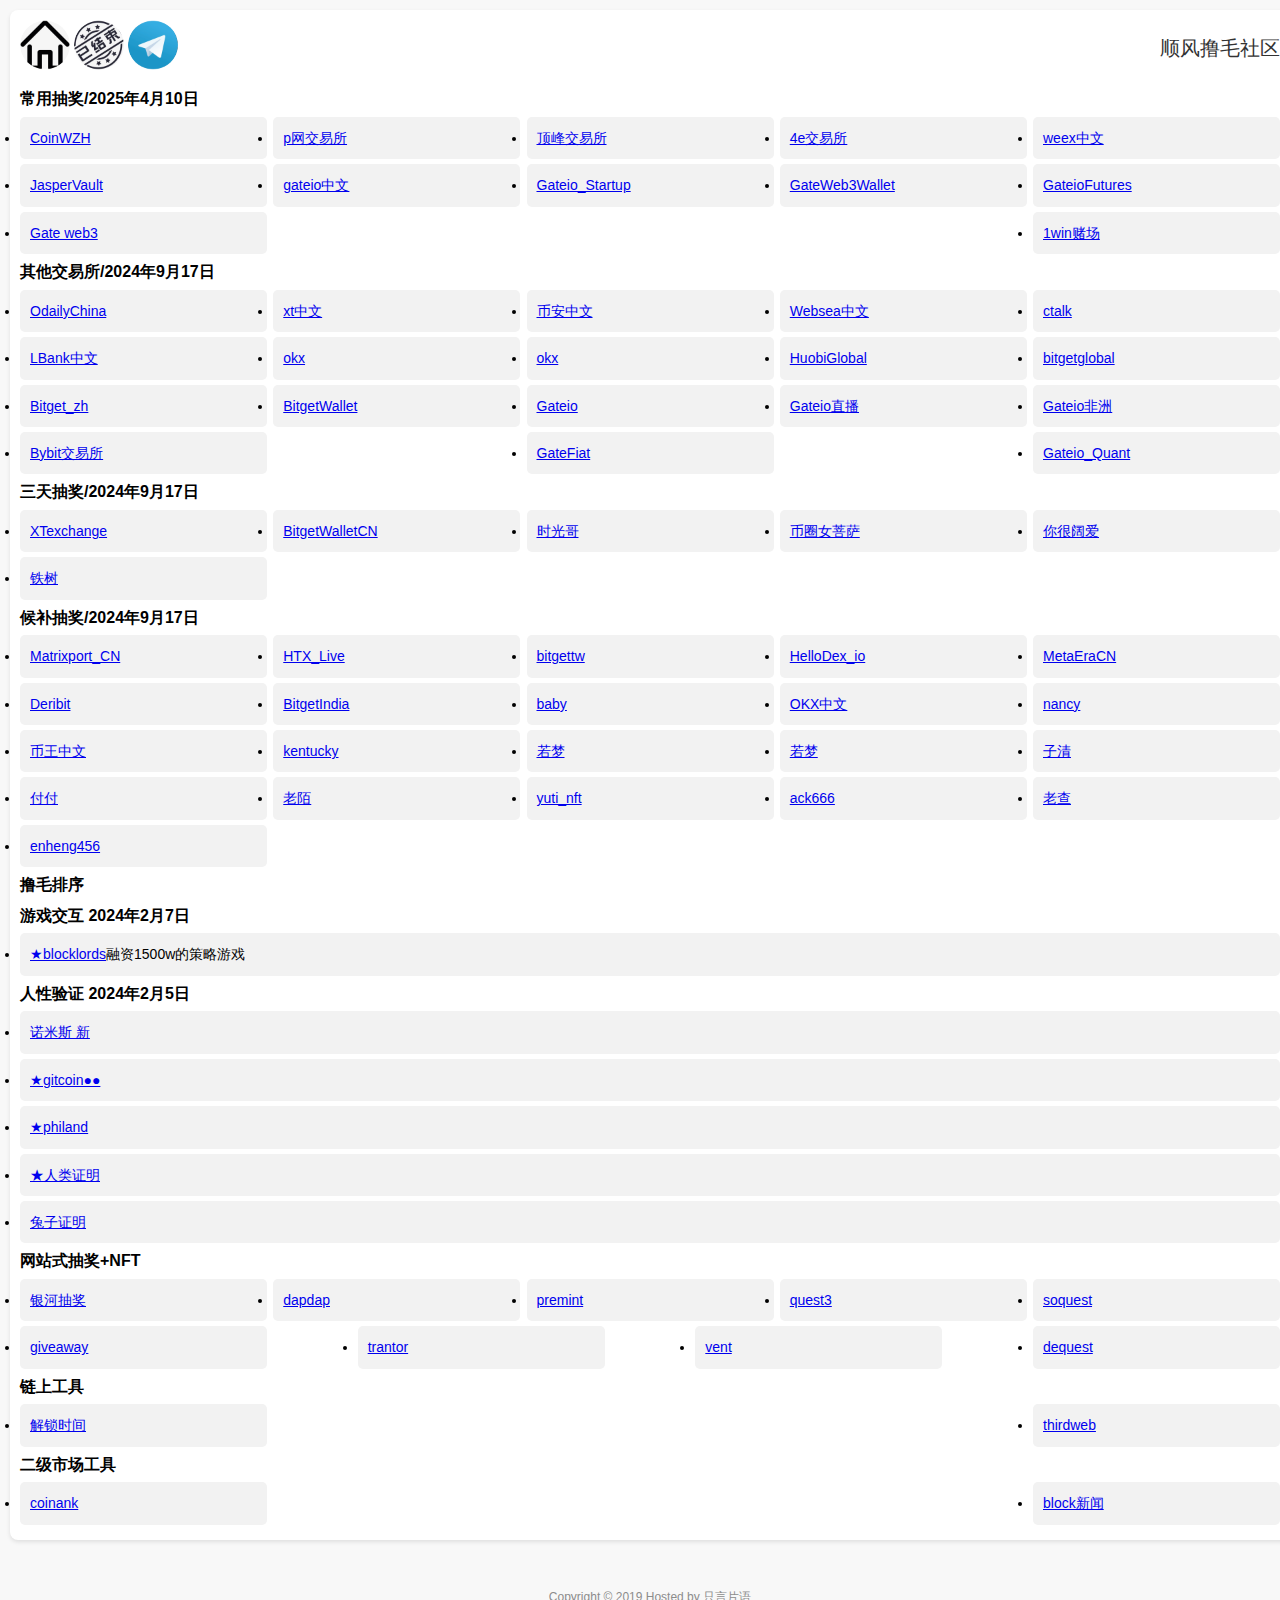
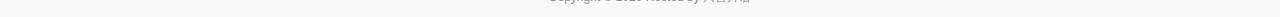
==== commit 18de3219: "Update index.html" ====
--- a/index.html
+++ b/index.html
@@ -31,18 +31,21 @@
     <div class="nav-content">
 
       <div class="jj-list">
-        <div class="jj-list-tit">gate/2024年11月14日</div>
-        <ul class="jj-list-con">
-          <li><a href="https://x.com/Gateio_Startup"  target="_blank">Gateio_Startup</a></li>  
-          <li><a href="https://x.com/gateio_zh"  target="_blank">gateio_zh</a></li>
-          <li><a href="https://x.com/GateWeb3Wallet"  target="_blank">GateWeb3Wallet</a></li>
-          <li><a href="https://x.com/GateioFutures"  target="_blank">GateioFutures</a></li>
-          <li><a href="https://x.com/gate_io"  target="_blank">Gateio</a></li>
-          <li><a href="https://x.com/GateioLive"  target="_blank">Gateio直播</a></li>
-          <li><a href="https://x.com/gateio_african"  target="_blank">Gateio非洲</a></li>
-          <li><a href="https://x.com/gateio_web3"  target="_blank">Gate web3</a></li>
-          <li><a href="https://x.com/GateFiat"  target="_blank">GateFiat</a></li>
-          <li><a href="https://x.com/Gateio_Quant"  target="_blank">Gateio_Quant</a></li>
+        <div class="jj-list-tit">常用抽奖/2025年4月10日</div>
+        <ul class="jj-list-con">
+       <li><a href="https://x.com/CoinWZH"  target="_blank">CoinWZH</a></li>
+       <li><a href="https://x.com/pionex_zh"  target="_blank">p网交易所</a></li>
+       <li><a href="https://x.com/AscendEX_zh"  target="_blank">顶峰交易所</a></li>
+       <li><a href="https://x.com/CozyInCrypto"  target="_blank">4e交易所</a></li>
+       <li><a href="https://x.com/weexglobal_ch"  target="_blank">weex中文</a></li>  
+       <li><a href="https://x.com/JasperVault_cn"  target="_blank">JasperVault</a></li> 
+       <li><a href="https://x.com/gateio_zh"  target="_blank">gateio中文</a></li>   
+       <li><a href="https://x.com/Gateio_Startup"  target="_blank">Gateio_Startup</a></li>  
+       <li><a href="https://x.com/GateWeb3Wallet"  target="_blank">GateWeb3Wallet</a></li>
+       <li><a href="https://x.com/GateioFutures"  target="_blank">GateioFutures</a></li>
+       <li><a href="https://x.com/gateio_web3"  target="_blank">Gate web3</a></li>
+       <li><a href="https://x.com/1winPro"  target="_blank">1win赌场</a></li>
+         
           
           
         </ul>
@@ -51,8 +54,12 @@
          <div class="jj-list">
         <div class="jj-list-tit">其他交易所/2024年9月17日</div>
         <ul class="jj-list-con">
-       
-          <li><a href="https://x.com/CoinWZH"  target="_blank">CoinWZH</a></li>  
+           <li><a href="https://x.com/OdailyChina"  target="_blank">OdailyChina</a></li>
+      <li><a href="https://x.com/XTExchangecn"  target="_blank">xt中文</a></li>  
+           <li><a href="https://x.com/binancezh"  target="_blank">币安中文</a></li>
+           <li><a href="https://x.com/Websea_CN"  target="_blank">Websea中文</a></li>
+          <li><a href="https://x.com/talk99"  target="_blank">ctalk</a></li>
+           <li><a href="https://x.com/LBankchinese"  target="_blank">LBank中文</a></li>
           <li><a href="https://x.com/okx"  target="_blank">okx</a></li> 
           <li><a href="https://x.com/okxchinese"  target="_blank">okx</a></li>
           
@@ -61,6 +68,12 @@
           <li><a href="https://x.com/bitgetglobal"  target="_blank">bitgetglobal</a></li> 
            <li><a href="https://x.com/Bitget_zh"  target="_blank">Bitget_zh</a></li>
           <li><a href="https://x.com/BitgetWallet"  target="_blank">BitgetWallet</a></li>
+           <li><a href="https://x.com/gate_io"  target="_blank">Gateio</a></li>
+          <li><a href="https://x.com/GateioLive"  target="_blank">Gateio直播</a></li>
+          <li><a href="https://x.com/gateio_african"  target="_blank">Gateio非洲</a></li>
+          <li><a href="https://x.com/Bybit_ZH"  target="_blank">Bybit交易所</a></li> 
+          <li><a href="https://x.com/GateFiat"  target="_blank">GateFiat</a></li>
+          <li><a href="https://x.com/Gateio_Quant"  target="_blank">Gateio_Quant</a></li>
         </ul>
       </div>
       
@@ -71,12 +84,11 @@
           
     <li><a href="https://x.com/BitgetWalletCN"  target="_blank">BitgetWalletCN</a></li>
     
-             <li><a href="https://x.com/pionex_zh"  target="_blank">p网交易所</a></li>
+             
           <li><a href="https://x.com/ShiGuangYuYanJi"  target="_blank">时光哥</a></li>
-          <li><a href="https://x.com/AscendEX_zh"  target="_blank">顶峰交易所</a></li>
-          <li><a href="https://x.com/CozyInCrypto"  target="_blank">4e交易所</a></li>
-           <li><a href="https://x.com/Bybit_ZH"  target="_blank">Bybit交易所</a></li>
-    <li><a href="https://x.com/weexglobal_ch"  target="_blank">weex中文</a></li>
+
+           
+    
           <li><a href="https://x.com/xincctnnq"  target="_blank">币圈女菩萨</a></li>
           <li><a href="https://x.com/nihenkuoai"  target="_blank">你很阔爱</a></li>
           <li><a href="https://x.com/Yi_chen789"  target="_blank">铁树</a></li>
@@ -88,8 +100,7 @@
       <div class="jj-list">
         <div class="jj-list-tit">候补抽奖/2024年9月17日</div>
         <ul class="jj-list-con">
- <li><a href="https://x.com/OdailyChina"  target="_blank">OdailyChina</a></li>
- <li><a href="https://x.com/XTExchangecn"  target="_blank">xt中文</a></li>  
+
        
  <li><a href="https://x.com/Matrixport_CN"  target="_blank">Matrixport_CN</a></li>        
  <li><a href="https://x.com/HTX_Live"  target="_blank">HTX_Live</a></li>         
@@ -98,9 +109,8 @@
  <li><a href="https://x.com/HelloDex_io"  target="_blank">HelloDex_io</a></li>
  <li><a href="https://x.com/MetaEraCN"  target="_blank">MetaEraCN</a></li>
   <li><a href="https://x.com/DeribitCN/status/1833534916103180587"  target="_blank">Deribit</a></li>
-          <li><a href="https://x.com/binancezh"  target="_blank">币安中文</a></li>
-          <li><a href="https://x.com/Websea_CN"  target="_blank">Websea中文</a></li>
-          <li><a href="https://x.com/talk99"  target="_blank">ctalk</a></li>
+         
+
            
             
           <li><a href="https://x.com/BitgetIndia"  target="_blank">BitgetIndia</a></li>    
@@ -112,7 +122,7 @@
           <li><a href="https://x.com/nancy_c813"  target="_blank">nancy</a></li>
           <li><a href="https://x.com/BiKing_CN"  target="_blank">币王中文</a></li>
           
-          <li><a href="https://x.com/LBankchinese"  target="_blank">LBank中文</a></li>
+          
           <li><a href="https://x.com/kentucky_13aron"  target="_blank">kentucky</a></li>
           <li><a href="https://x.com/guilang8"  target="_blank">若梦</a></li>
           <li><a href="https://x.com/gn_zebraleyuan"  target="_blank">若梦</a></li>
